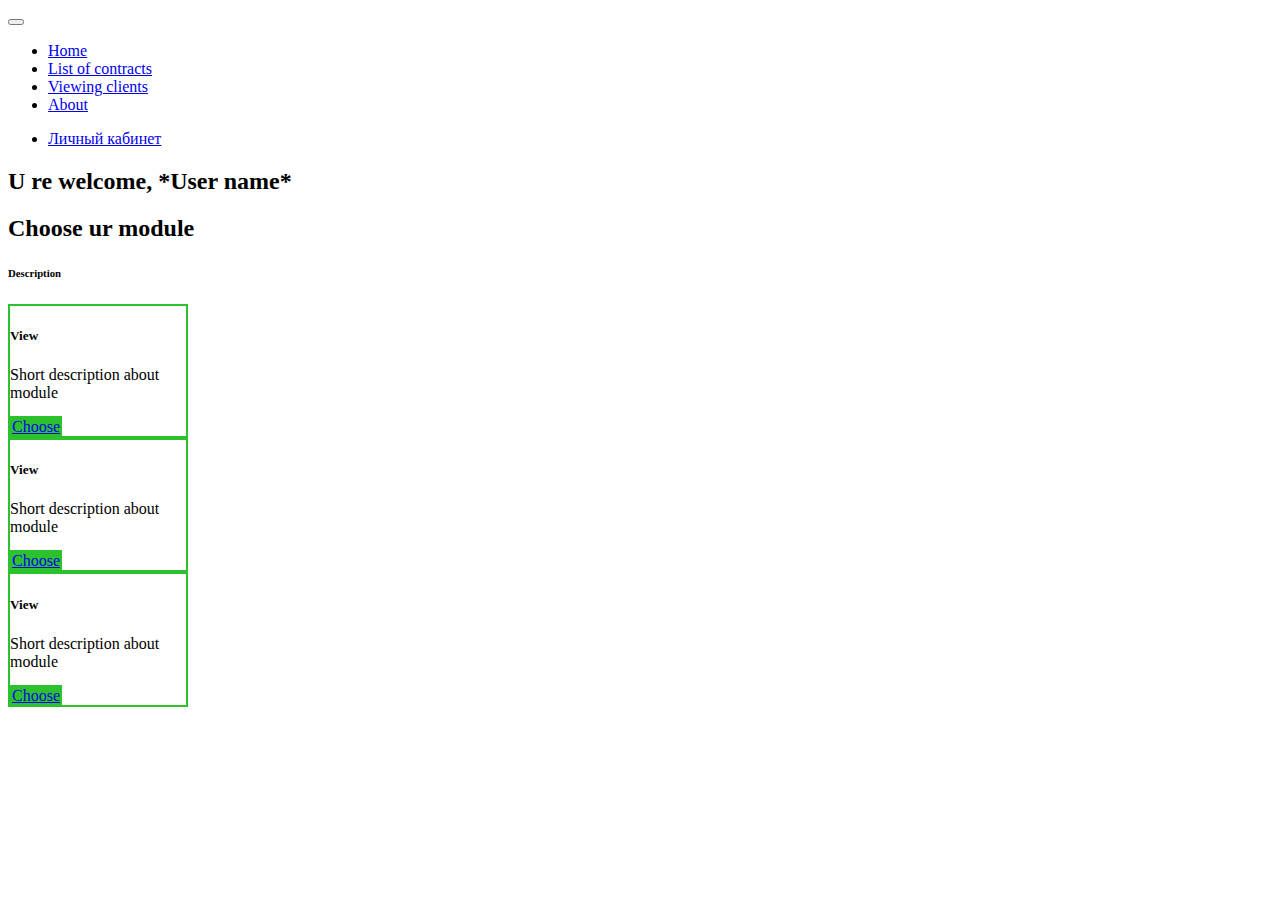
==== credit_payment/target/classes/templates/index.html @ bfacef4e "Добавление файлов проекта CreditPayment" ====
<!DOCTYPE html>
<html lang="en">
    <head>
        <meta name="viewport" content="width=device-width, initial-scale=1">
        <meta charset="UTF-8">
        <title>Main page</title>
        <link rel="stylesheet" href="/styles.css">
        <link href="https://cdn.jsdelivr.net/npm/bootstrap@5.3.0-alpha3/dist/css/bootstrap.min.css"
              rel="stylesheet"
              integrity="sha384-KK94CHFLLe+nY2dmCWGMq91rCGa5gtU4mk92HdvYe+M/SXH301p5ILy+dN9+nJOZ"
              crossorigin="anonymous">
    </head>
    <body>
        <!--    Хедер    -->
        <header class="header">
            <nav class="navbar navbar-expand-lg navbar-light bg-white">
                <div class="container-fluid">
                    <button
                            class="navbar-toggler"
                            type="button"
                            data-mdb-toggle="collapse"
                            data-mdb-target="#navbarExample01"
                            aria-controls="navbarExample01"
                            aria-expanded="false"
                            aria-label="Toggle navigation"
                    >
                        <i class="fas fa-bars"></i>
                    </button>
                    <div class="collapse navbar-collapse" id="navbarExample01">
                        <ul class="navbar-nav me-auto mb-2 mb-lg-0">
                            <li class="nav-item active">
                                <a class="nav-link" aria-current="page" href="#">Home</a>
                            </li>
                            <li class="nav-item">
                                <a class="nav-link" href="/contracts">List of contracts</a>
                            </li>
                            <li class="nav-item">
                                <a class="nav-link" href="/clients">Viewing clients</a>
                            </li>
                            <li class="nav-item">
                                <a class="nav-link" id="about" href="#">About</a>
                            </li>
                        </ul>
                    </div>
                    <div class="second-part" id="">
                        <ul class="navbar-nav me-auto mb-2 mb-lg-0">
                            <li class="nav-item active">
                                <a class="nav-link" aria-current="page" href="#">Личный кабинет</a>
                            </li>
                        </ul>
                    </div>
                </div>
            </nav>
        </header>
        <!--    Основная секция    -->
        <section class="main-section">
            <div class="container-md bg-white my-5" style="border-radius: 50px;">
                <div class="mb-5 welcome text-center">
                    <h2 class="fw-bold">U re welcome, *User name*</h2>
                </div>
                <div class="main-part row justify-content-between">
                    <div class="text w-50">
                        <h2 class="fw-bold title">Choose ur module</h2>
                        <h6 class="text-muted sub-title">Description</h6>
                    </div>
                    <div class="cards w-50 row justify-content-around">
                        <div class="card p-2" style="width: 11rem; border: 2px solid #2ec12e;">
                            <div class="card-body d-flex flex-column align-items-center">
                                <h5 class="card-title">View</h5>
                                <p class="card-text text-center">Short description about module</p>
                                <a href="#"
                                   class="btn btn-primary"
                                   style="background: #2ec12e; border: 2px solid #2ec12e;">
                                    Choose
                                </a>
                            </div>
                        </div>
                        <div class="card smth p-2" style="width: 11rem; border: 2px solid #2ec12e;">
                            <div class="card-body d-flex flex-column align-items-center">
                                <h5 class="card-title">View</h5>
                                <p class="card-text text-center">Short description about module</p>
                                <a href="#"
                                   class="btn btn-primary"
                                   style="background: #2ec12e; border: 2px solid #2ec12e;">
                                    Choose
                                </a>
                            </div>
                        </div>
                        <div class="card p-2" style="width: 11rem; border: 2px solid #2ec12e;">
                            <div class="card-body d-flex flex-column align-items-center">
                                <h5 class="card-title">View</h5>
                                <p class="card-text text-center">Short description about module</p>
                                <a href="#"
                                   class="btn btn-primary"
                                   style="background: #2ec12e; border: 2px solid #2ec12e;">
                                    Choose
                                </a>
                            </div>
                        </div>
                    </div>
                    </div>
                </div>
            </div>
        </section>
        <!--    Футер    -->
        <footer class="footer">
            <div class="container-xl">

            </div>
        </footer>
        <!--    Скрипты    -->
        <script src="/script.js"></script>
        <script src="https://cdn.jsdelivr.net/npm/@popperjs/core@2.11.7/dist/umd/popper.min.js"
                integrity="sha384-zYPOMqeu1DAVkHiLqWBUTcbYfZ8osu1Nd6Z89ify25QV9guujx43ITvfi12/QExE"
                crossorigin="anonymous"></script>

        <script src="https://cdn.jsdelivr.net/npm/bootstrap@5.3.0-alpha3/dist/js/bootstrap.min.js"
                integrity="sha384-Y4oOpwW3duJdCWv5ly8SCFYWqFDsfob/3GkgExXKV4idmbt98QcxXYs9UoXAB7BZ"
                crossorigin="anonymous"></script>

        <script src="https://cdn.jsdelivr.net/npm/bootstrap@5.3.0-alpha3/dist/js/bootstrap.bundle.min.js"
                integrity="sha384-ENjdO4Dr2bkBIFxQpeoTz1HIcje39Wm4jDKdf19U8gI4ddQ3GYNS7NTKfAdVQSZe"
                crossorigin="anonymous"></script>
    </body>
</html>
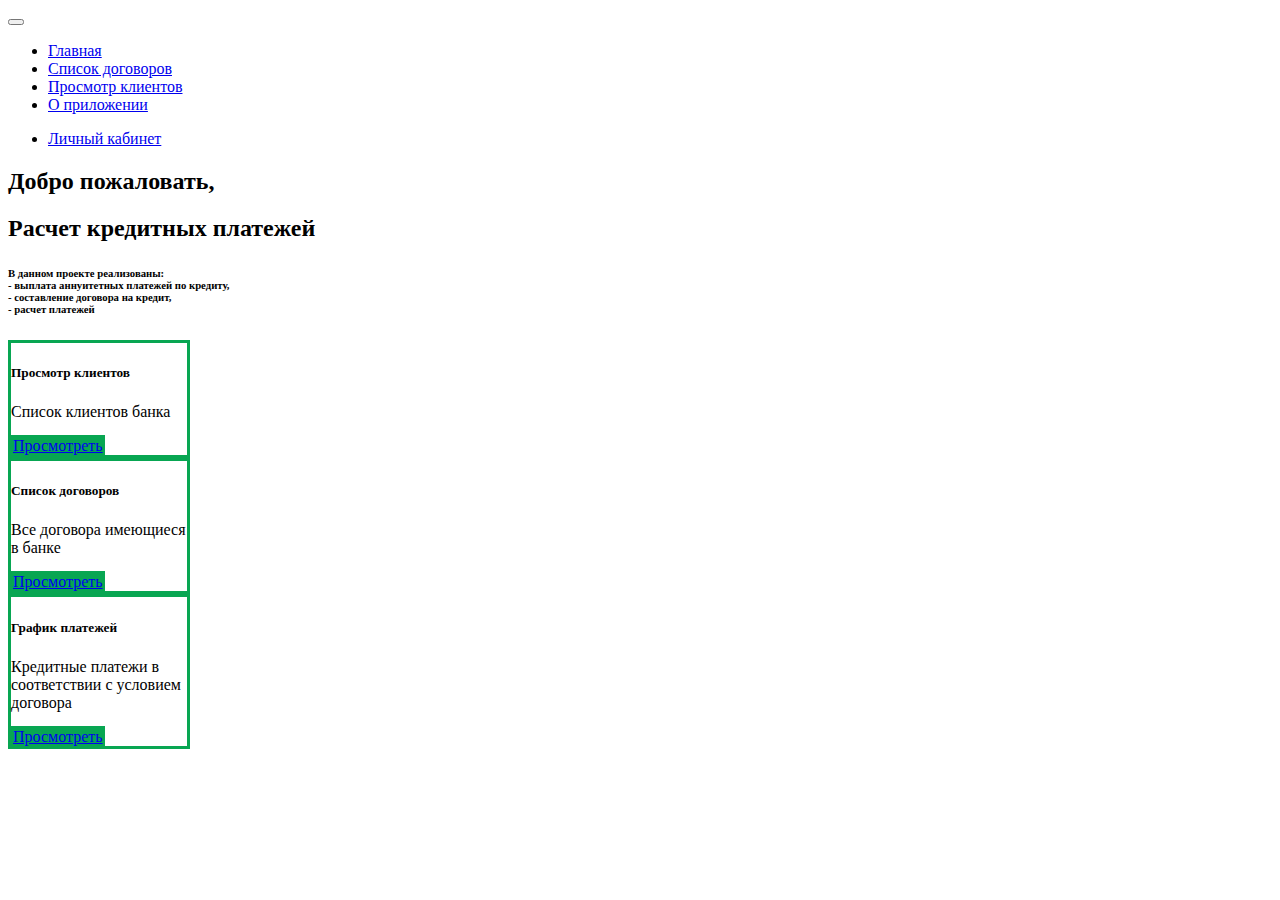
==== commit f830911d: "Add files via upload" ====
--- a/credit_payment/target/classes/templates/index.html
+++ b/credit_payment/target/classes/templates/index.html
@@ -3,7 +3,7 @@
     <head>
         <meta name="viewport" content="width=device-width, initial-scale=1">
         <meta charset="UTF-8">
-        <title>Main page</title>
+        <title>Главная</title>
         <link rel="stylesheet" href="/styles.css">
         <link href="https://cdn.jsdelivr.net/npm/bootstrap@5.3.0-alpha3/dist/css/bootstrap.min.css"
               rel="stylesheet"
@@ -29,16 +29,16 @@
                     <div class="collapse navbar-collapse" id="navbarExample01">
                         <ul class="navbar-nav me-auto mb-2 mb-lg-0">
                             <li class="nav-item active">
-                                <a class="nav-link" aria-current="page" href="#">Home</a>
+                                <a class="nav-link" aria-current="page" href="#">Главная</a>
                             </li>
                             <li class="nav-item">
-                                <a class="nav-link" href="/contracts">List of contracts</a>
+                                <a class="nav-link" href="/contracts">Список договоров</a>
                             </li>
                             <li class="nav-item">
-                                <a class="nav-link" href="/clients">Viewing clients</a>
+                                <a class="nav-link" href="/clients">Просмотр клиентов</a>
                             </li>
                             <li class="nav-item">
-                                <a class="nav-link" id="about" href="#">About</a>
+                                <a class="nav-link" id="about" href="#">О приложении</a>
                             </li>
                         </ul>
                     </div>
@@ -54,46 +54,46 @@
         </header>
         <!--    Основная секция    -->
         <section class="main-section">
-            <div class="container-md bg-white my-5" style="border-radius: 50px;">
+            <div class="container-md bg-white my-5" style="border-radius: 8px;">
                 <div class="mb-5 welcome text-center">
-                    <h2 class="fw-bold">U re welcome, *User name*</h2>
+                    <h2 class="fw-bold">Добро пожаловать, </h2>
                 </div>
                 <div class="main-part row justify-content-between">
                     <div class="text w-50">
-                        <h2 class="fw-bold title">Choose ur module</h2>
-                        <h6 class="text-muted sub-title">Description</h6>
+                        <h2 class="fw-bold title">Расчет кредитных платежей</h2>
+                        <h6 class="text-muted sub-title">В данном проекте реализованы: <br>- выплата аннуитетных платежей по кредиту, <br>- составление договора на кредит, <br>- расчет платежей</h6>
                     </div>
                     <div class="cards w-50 row justify-content-around">
-                        <div class="card p-2" style="width: 11rem; border: 2px solid #2ec12e;">
+                        <div class="card p-2" style="width: 11rem; border: 3px solid #08a652;">
                             <div class="card-body d-flex flex-column align-items-center">
-                                <h5 class="card-title">View</h5>
-                                <p class="card-text text-center">Short description about module</p>
+                                <h5 class="card-title text-center">Просмотр клиентов</h5>
+                                <p class="card-text text-center">Cписок клиентов банка</p>
                                 <a href="#"
                                    class="btn btn-primary"
-                                   style="background: #2ec12e; border: 2px solid #2ec12e;">
-                                    Choose
+                                   style="background: #08a652; border: 2px solid #08a652;">
+                                    Просмотреть
                                 </a>
                             </div>
                         </div>
-                        <div class="card smth p-2" style="width: 11rem; border: 2px solid #2ec12e;">
+                        <div class="card smth p-2" style="width: 11rem; border: 3px solid #08a652;">
                             <div class="card-body d-flex flex-column align-items-center">
-                                <h5 class="card-title">View</h5>
-                                <p class="card-text text-center">Short description about module</p>
+                                <h5 class="card-title text-center">Список договоров</h5>
+                                <p class="card-text text-center">Все договора имеющиеся в банке</p>
                                 <a href="#"
                                    class="btn btn-primary"
-                                   style="background: #2ec12e; border: 2px solid #2ec12e;">
-                                    Choose
+                                   style="background: #08a652; border: 2px solid #08a652;">
+                                    Просмотреть
                                 </a>
                             </div>
                         </div>
-                        <div class="card p-2" style="width: 11rem; border: 2px solid #2ec12e;">
+                        <div class="card p-2" style="width: 11rem; border: 3px solid #08a652;">
                             <div class="card-body d-flex flex-column align-items-center">
-                                <h5 class="card-title">View</h5>
-                                <p class="card-text text-center">Short description about module</p>
+                                <h5 class="card-title text-center">График платежей</h5>
+                                <p class="card-text text-center">Кредитные платежи в соответствии с условием договора</p>
                                 <a href="#"
                                    class="btn btn-primary"
-                                   style="background: #2ec12e; border: 2px solid #2ec12e;">
-                                    Choose
+                                   style="background: #08a652; border: 2px solid #08a652;">
+                                    Просмотреть
                                 </a>
                             </div>
                         </div>
